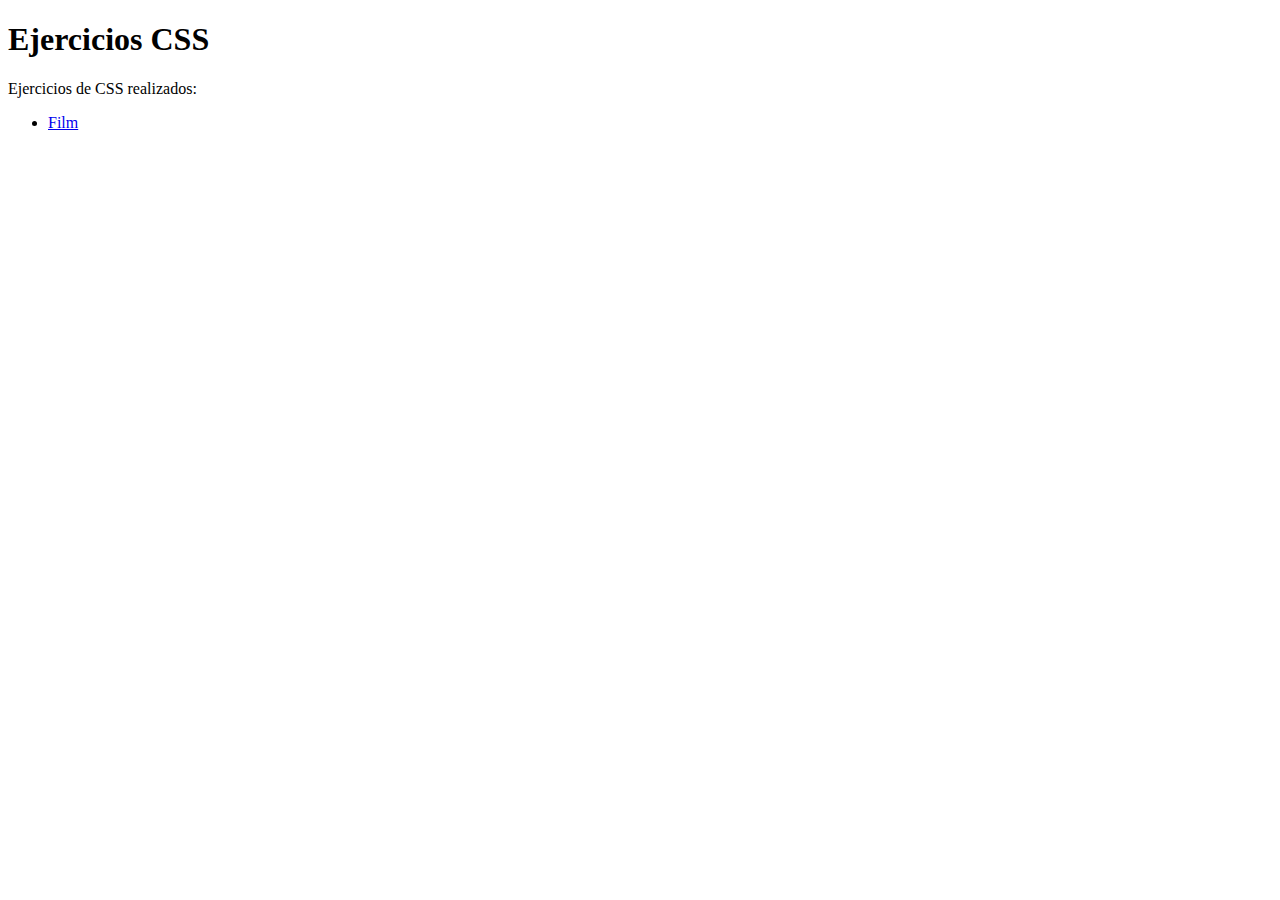
==== css_exercises/index.html @ 7c219f84 "css_exercises film" ====
<!DOCTYPE html>
<html>
    <head>
      <!-- Meta data !-->
      <meta charset="UTF-8">
      <title>Ejercicios CSS</title>
    </head>
    <body>
        <h1>Ejercicios CSS</h1>

        <section>
            <p>
                Ejercicios de CSS realizados:
            <p>
            <ul>
                <li><a href="film/">Film</a></li>
            </ul>
        </section>

    </body>
</html>
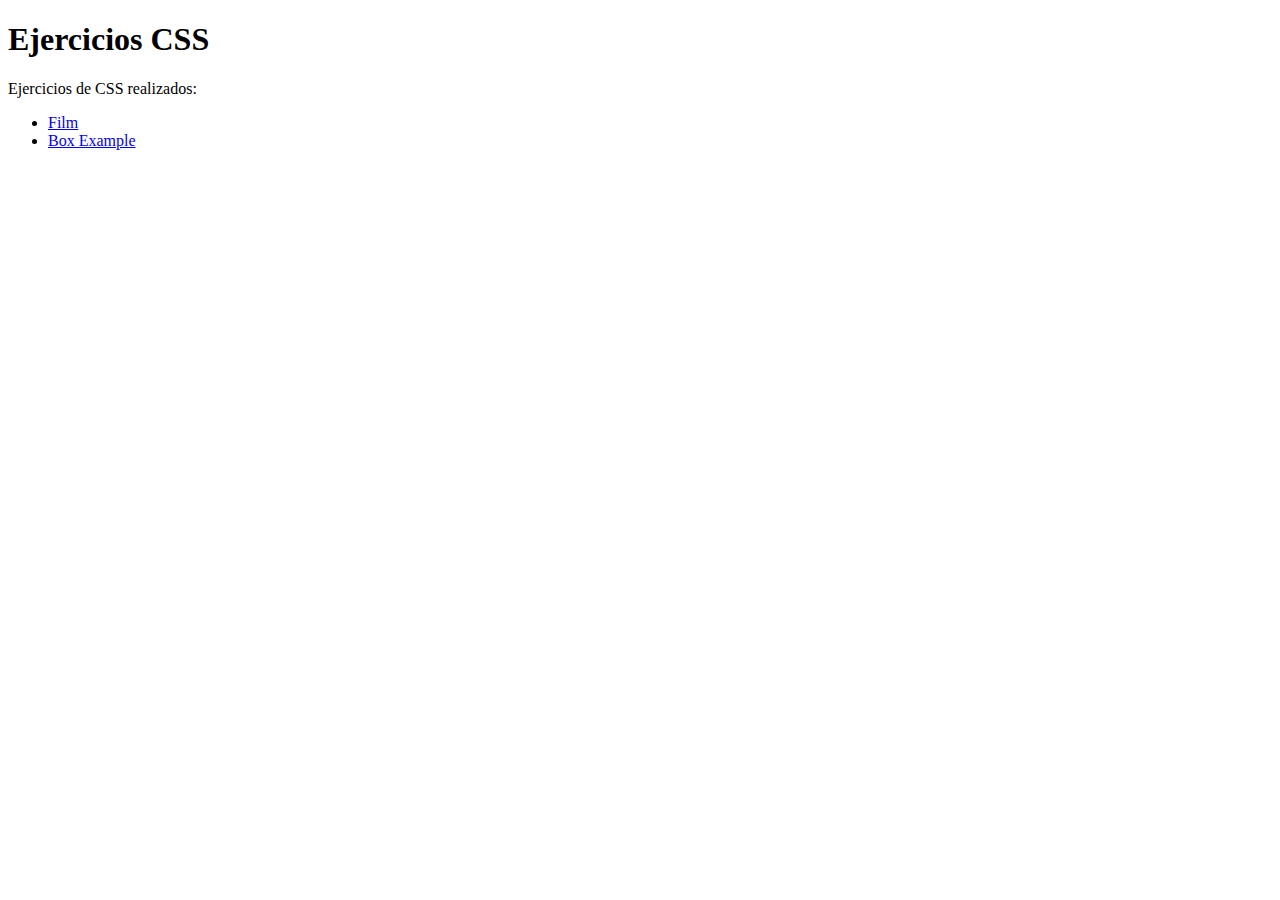
==== commit 87907fec: "box example" ====
--- a/css_exercises/index.html
+++ b/css_exercises/index.html
@@ -14,6 +14,7 @@
             <p>
             <ul>
                 <li><a href="film/">Film</a></li>
+                <li><a href="box_example/">Box Example</a></li>
             </ul>
         </section>
 
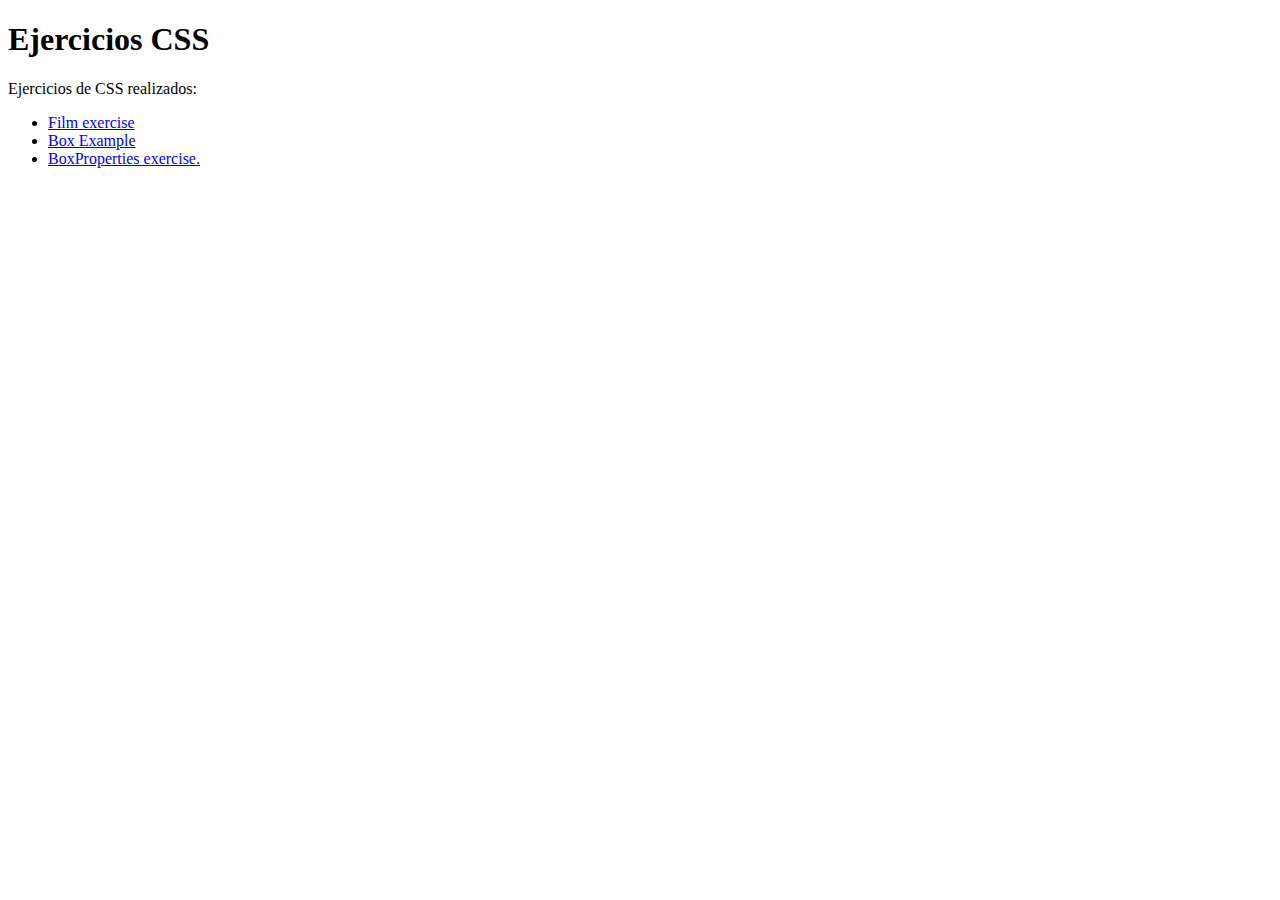
==== commit 79c4ca2d: "boxproperties" ====
--- a/css_exercises/index.html
+++ b/css_exercises/index.html
@@ -13,8 +13,9 @@
                 Ejercicios de CSS realizados:
             <p>
             <ul>
-                <li><a href="film/">Film</a></li>
+                <li><a href="film/">Film exercise</a></li>
                 <li><a href="box_example/">Box Example</a></li>
+                <li><a href="boxproperties/">BoxProperties exercise.</a></li>
             </ul>
         </section>
 
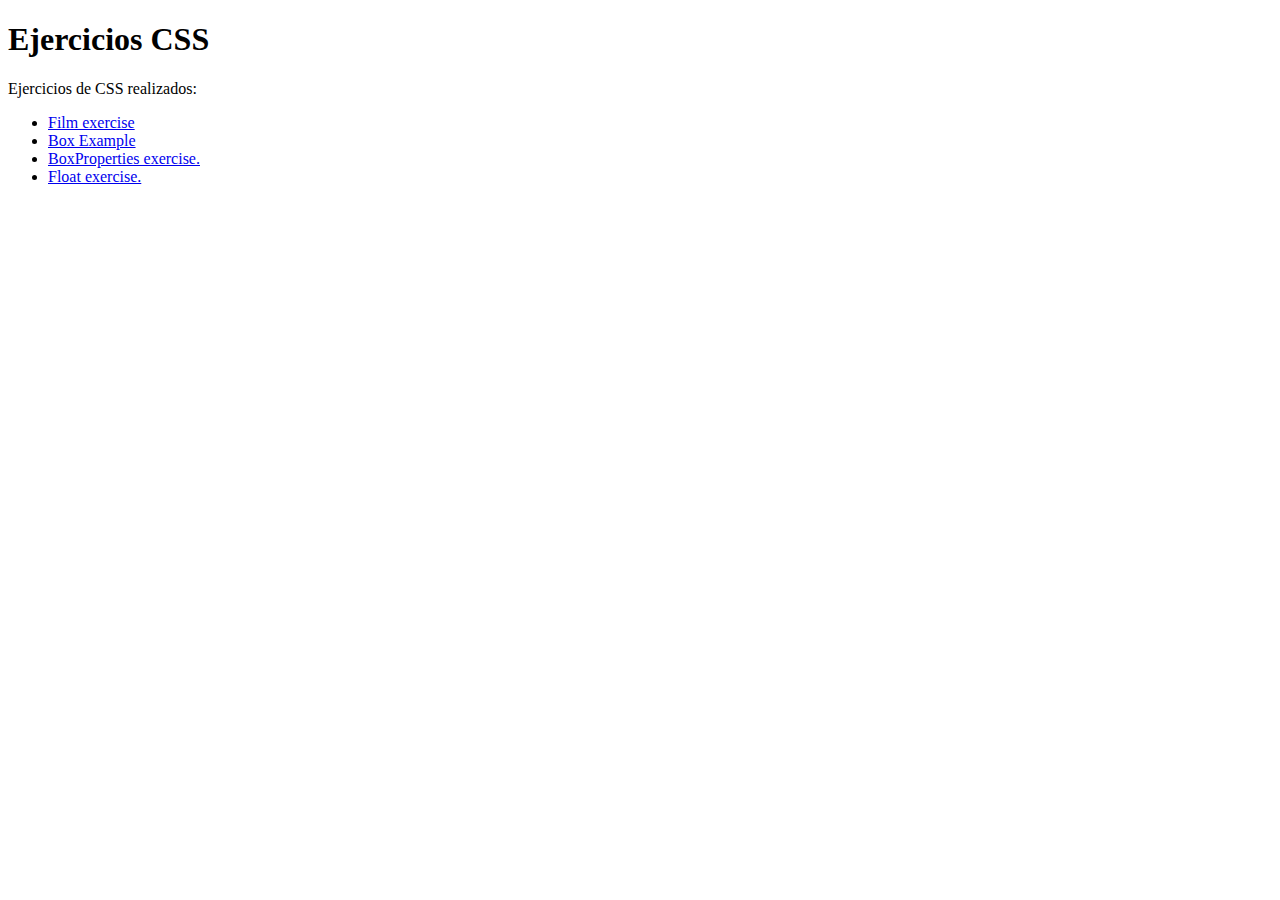
==== commit 8c0d1257: "float css exercise" ====
--- a/css_exercises/index.html
+++ b/css_exercises/index.html
@@ -16,6 +16,7 @@
                 <li><a href="film/">Film exercise</a></li>
                 <li><a href="box_example/">Box Example</a></li>
                 <li><a href="boxproperties/">BoxProperties exercise.</a></li>
+                <li><a href="float/">Float exercise.</a></li>
             </ul>
         </section>
 
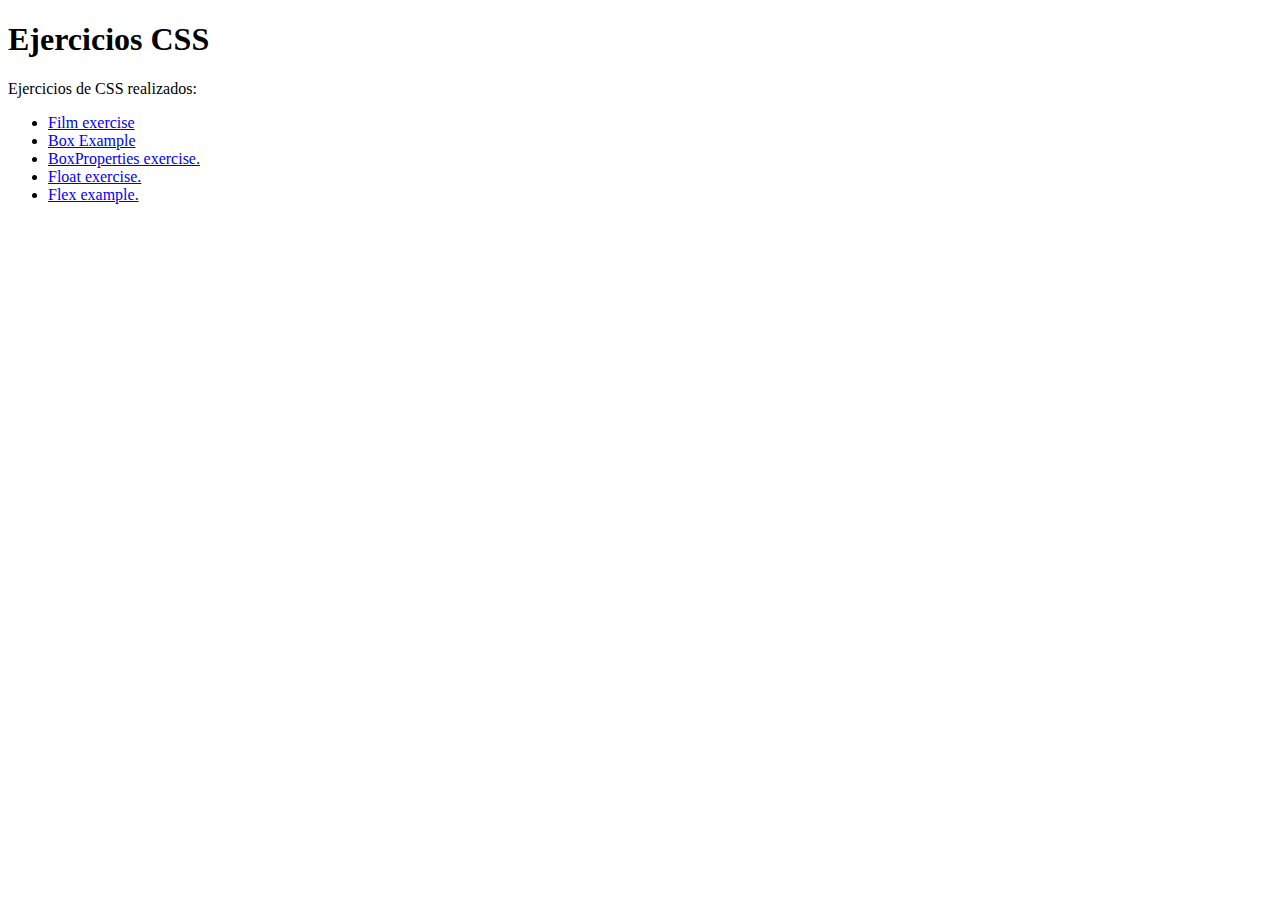
==== commit 67ecc55d: "flex_example" ====
--- a/css_exercises/index.html
+++ b/css_exercises/index.html
@@ -17,6 +17,7 @@
                 <li><a href="box_example/">Box Example</a></li>
                 <li><a href="boxproperties/">BoxProperties exercise.</a></li>
                 <li><a href="float/">Float exercise.</a></li>
+                <li><a href="flex_example/">Flex example.</a></li>
             </ul>
         </section>
 
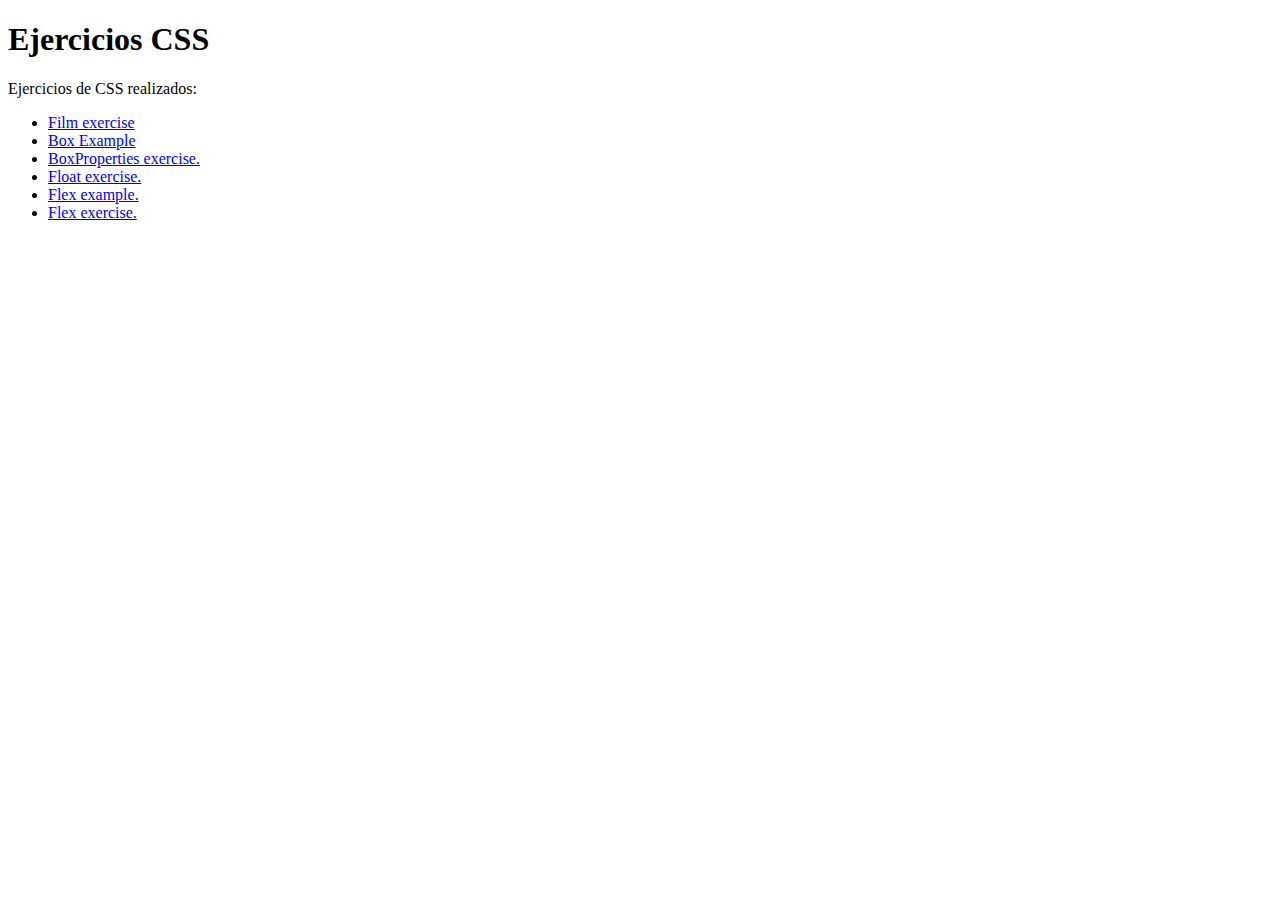
==== commit f2cd5184: "flex exercise" ====
--- a/css_exercises/index.html
+++ b/css_exercises/index.html
@@ -18,6 +18,7 @@
                 <li><a href="boxproperties/">BoxProperties exercise.</a></li>
                 <li><a href="float/">Float exercise.</a></li>
                 <li><a href="flex_example/">Flex example.</a></li>
+                <li><a href="flexbox/">Flex exercise.</a></li>
             </ul>
         </section>
 
